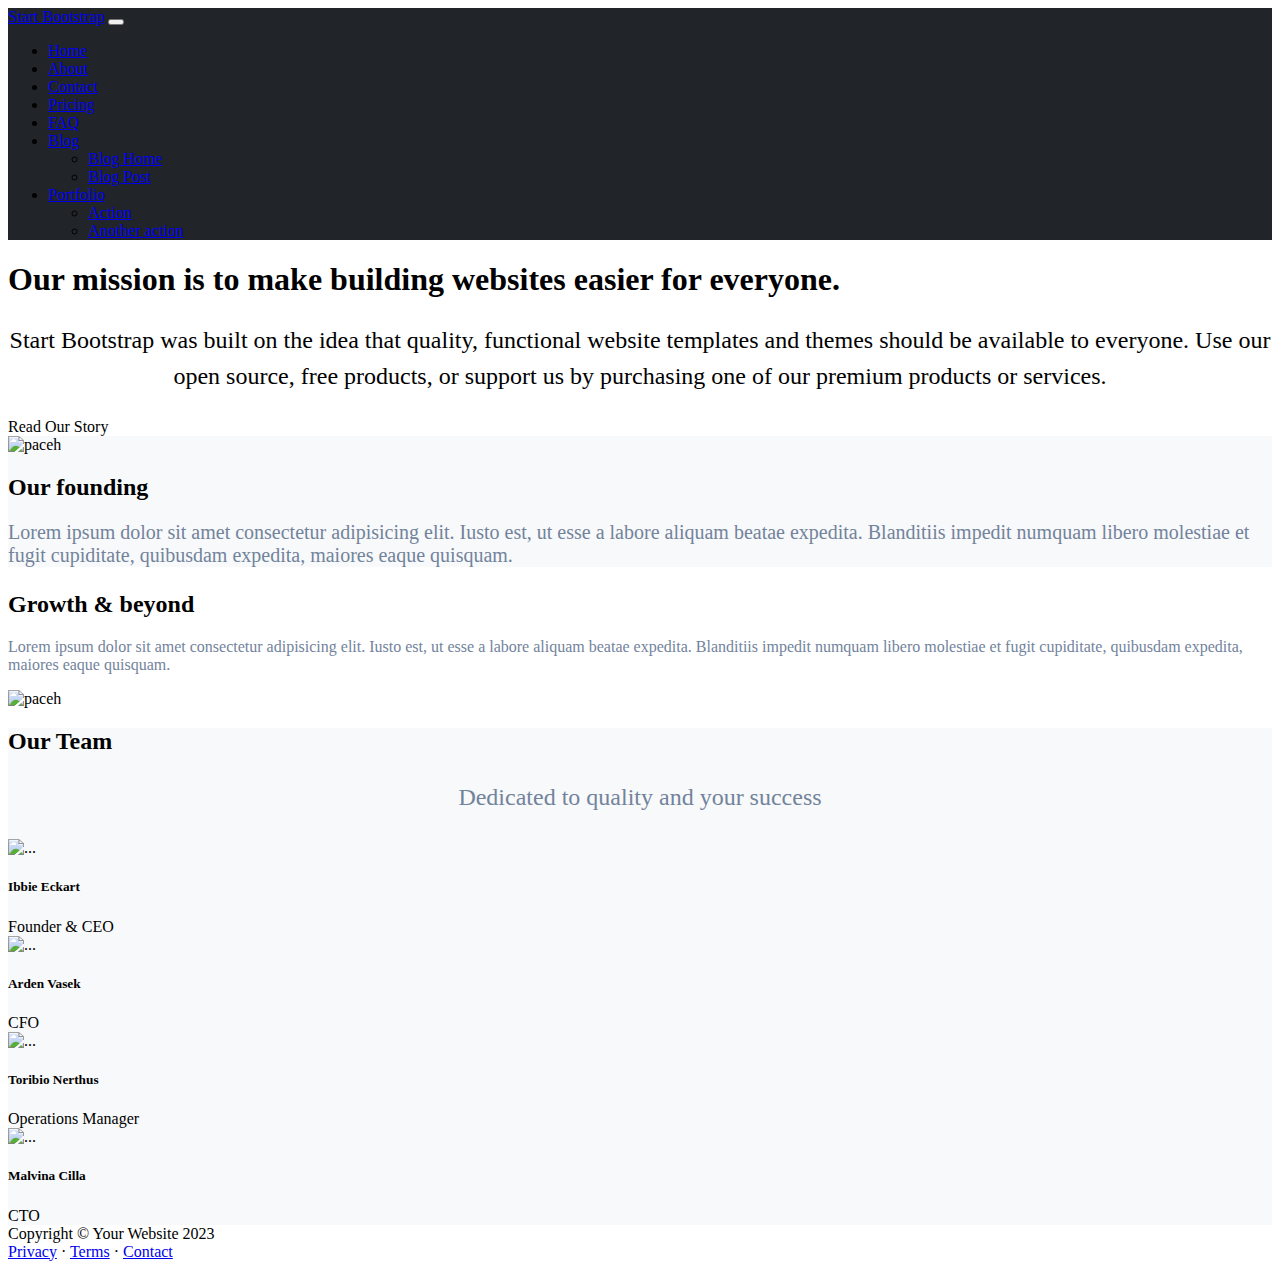
==== about.html @ 990ab17f "about" ====
<!DOCTYPE html>
<html lang="en">
<head>
    <meta charset="UTF-8">
    <meta name="viewport" content="width=device-width, initial-scale=1.0">
    <title>About</title>
    <link href="https://cdn.jsdelivr.net/npm/bootstrap@5.3.2/dist/css/bootstrap.min.css" rel="stylesheet" integrity="sha384-T3c6CoIi6uLrA9TneNEoa7RxnatzjcDSCmG1MXxSR1GAsXEV/Dwwykc2MPK8M2HN" crossorigin="anonymous">
    <link rel="stylesheet" href="style.css">
</head>
<body>
    <nav class="navbar navbar-expand-lg navbar-dark bg-dark">
        <div class="container px-5">
          <a class="navbar-brand" href="#">Start Bootstrap</a>
          <button class="navbar-toggler" type="button" data-bs-toggle="collapse" data-bs-target="#navbarNavDropdown" aria-controls="navbarNavDropdown" aria-expanded="false" aria-label="Toggle navigation">
            <span class="navbar-toggler-icon"></span>
          </button>
          <div class="collapse navbar-collapse" id="navbarNavDropdown">
            <ul class="navbar-nav ms-auto">
              <li class="nav-item">
                <a class="nav-link" aria-current="page" href="#">Home</a>
              </li>
              <li class="nav-item">
                <a class="nav-link" aria-current="page" href="#">About</a>
              </li>
              <li class="nav-item">
                <a class="nav-link" href="#">Contact</a>
              </li>
              <li class="nav-item">
                <a class="nav-link" href="#">Pricing</a>
              </li>
              <li class="nav-item">
                <a class="nav-link" href="#">FAQ</a>
              </li>
              <li class="nav-item dropdown">
                <a class="nav-link dropdown-toggle" href="#" role="button" data-bs-toggle="dropdown" aria-expanded="false">
                  Blog
                </a>
                <ul class="dropdown-menu">
                  <li><a class="dropdown-item" href="#">Blog Home</a></li>
                  <li><a class="dropdown-item" href="#">Blog Post</a></li>
                </ul>
                <li class="nav-item dropdown">
                    <a class="nav-link dropdown-toggle" href="#" role="button" data-bs-toggle="dropdown" aria-expanded="false">
                      Portfolio
                    </a>
                    <ul class="dropdown-menu">
                      <li><a class="dropdown-item" href="#">Action</a></li>
                      <li><a class="dropdown-item" href="#">Another action</a></li>
                    </ul>
            </ul>
          </div>
        </div>
      </nav>
      <section class="py-5">
        <div class="container">
            <div class="row">
                <div class="col">
                    <div class="text-center my-5">
                        <h1>Our mission is to make building websites easier for everyone.</h1>
                        <p>Start Bootstrap was built on the idea that quality, functional website templates and themes should be available to everyone. Use our open source, free products, or support us by purchasing one of our premium products or services.</p>
                        <a class="btn btn-primary btn-lg">Read Our Story</a>
                    </div>
                </div>
            </div>
        </div>

      </section>
      <header class="header py-5" id="about">
        <div class="container px-5">
            <div class="row">
                <div class="col">
                    <img src="https://dummyimage.com/600x400/343a40/6c757d" alt="paceh">
                 </div>
                <div class="col my-4s">
                    <h2>Our founding</h2>
                    <p style="color:#72839c" class="lead fw-normal">Lorem ipsum dolor sit amet consectetur adipisicing elit. Iusto est, ut esse a labore aliquam beatae expedita. Blanditiis impedit numquam libero molestiae et fugit cupiditate, quibusdam expedita, maiores eaque quisquam.</p>
                </div>
            </div>
        </div> 
      </header>
      <section>
        <div class="container">
            <div class="row">
                <div class="col">
                    <h2>Growth & beyond</h2>
                    <p style="color:#72839c" class="lead fw-normal">Lorem ipsum dolor sit amet consectetur adipisicing elit. Iusto est, ut esse a labore aliquam beatae expedita. Blanditiis impedit numquam libero molestiae et fugit cupiditate, quibusdam expedita, maiores eaque quisquam.</p>
                </div>
                <div class="col my-4s">
                    <img src="https://dummyimage.com/600x400/343a40/6c757d" alt="paceh">
                </div>
            </div>
        </div>
      </section>
      <section class="py-5" style="background-color: #f8f9fa;">
        <div class="container">
            <div class="text-center">
                <h2>Our Team</h2>
                <p style="color:#72839c">Dedicated to quality and your success</p>
            </div>
            <div class="row">
                <div class="col">
                    <div class="text-center">
                        <img class="img-fluid rounded-circle mb-4 px-4" src="https://dummyimage.com/150x150/ced4da/6c757d" alt="...">
                        <h5 class="fw-bolder">Ibbie Eckart</h5>
                        <div class="fst-italic text-muted">Founder &amp; CEO</div>
                    </div>
                </div>
                <div class="col">
                    <div class="text-center">
                        <img class="img-fluid rounded-circle mb-4 px-4" src="https://dummyimage.com/150x150/ced4da/6c757d" alt="...">
                        <h5 class="fw-bolder">Arden Vasek</h5>
                        <div class="fst-italic text-muted">CFO</div>
                    </div>
                </div>
                <div class="col">
                    <div class="text-center">
                        <img class="img-fluid rounded-circle mb-4 px-4" src="https://dummyimage.com/150x150/ced4da/6c757d" alt="...">
                        <h5 class="fw-bolder">Toribio Nerthus</h5>
                        <div class="fst-italic text-muted">Operations Manager</div>
                    </div>
                </div>
                <div class="col">
                    <div class="text-center">
                        <img class="img-fluid rounded-circle mb-4 px-4" src="https://dummyimage.com/150x150/ced4da/6c757d" alt="...">
                        <h5 class="fw-bolder">Malvina Cilla</h5>
                        <div class="fst-italic text-muted">CTO</div>
                    </div>
                </div>
            </div>
        </div>
      </section>
      <footer class="bg-dark py-4 mt-auto">
        <div class="container px-5">
          <div class="row align-items-center">
            <div class="col">
              <div class="small text-white m-0">Copyright © Your Website 2023</div>
            </div>
            <div class="col-auto">
              <a class="link-light small" href="#!">Privacy</a>
              <span class="text-white mx-1">&middot;</span>
              <a class="link-light small" href="#!">Terms</a>
              <span class="text-white mx-1">&middot;</span>
              <a class="link-light small" href="#!">Contact</a>
            </div>
          </div>
        </div>
      </footer>
      <script src="https://cdn.jsdelivr.net/npm/bootstrap@5.3.2/dist/js/bootstrap.min.js" integrity="sha384-BBtl+eGJRgqQAUMxJ7pMwbEyER4l1g+O15P+16Ep7Q9Q+zqX6gSbd85u4mG4QzX+" crossorigin="anonymous"></script>    
</body>
</html>
---- style.css ----
.navbar-dark{
    background-color: #212529;
}
.navbar navbar-expand-lg{
    font-weight: 400;
    line-height: 24px;
}
.header{
    background-color: #212529;
}

.header h1{
    color: white;
    font-size: 48px;
    font-weight: 700;
    margin-bottom: 24px;
}
.header p{
    color: rgba(255, 255, 255, 0.50);
    font-size: 20px;
    font-weight: 400;
    margin-bottom: 24px;

}
.section h2{
    color:#212529;
}

.text-center p{
    font-size: 24px;
    font-weight: 400;
    text-align: center;
    line-height: 36px;
}
#working{
    background-color: #f8f9fa;
}
#features .i{
    background-color: #1774fd;
}
.fw-bold text-primary mx-1{
    color:#1774fd;
}
#aside{
    background-color: #1774fd ;
}
.form-control{
    width: 1%;
}
.footer
{
    background-color: #212529;
}
#about{
    background-color:#f8f9fa ;
}
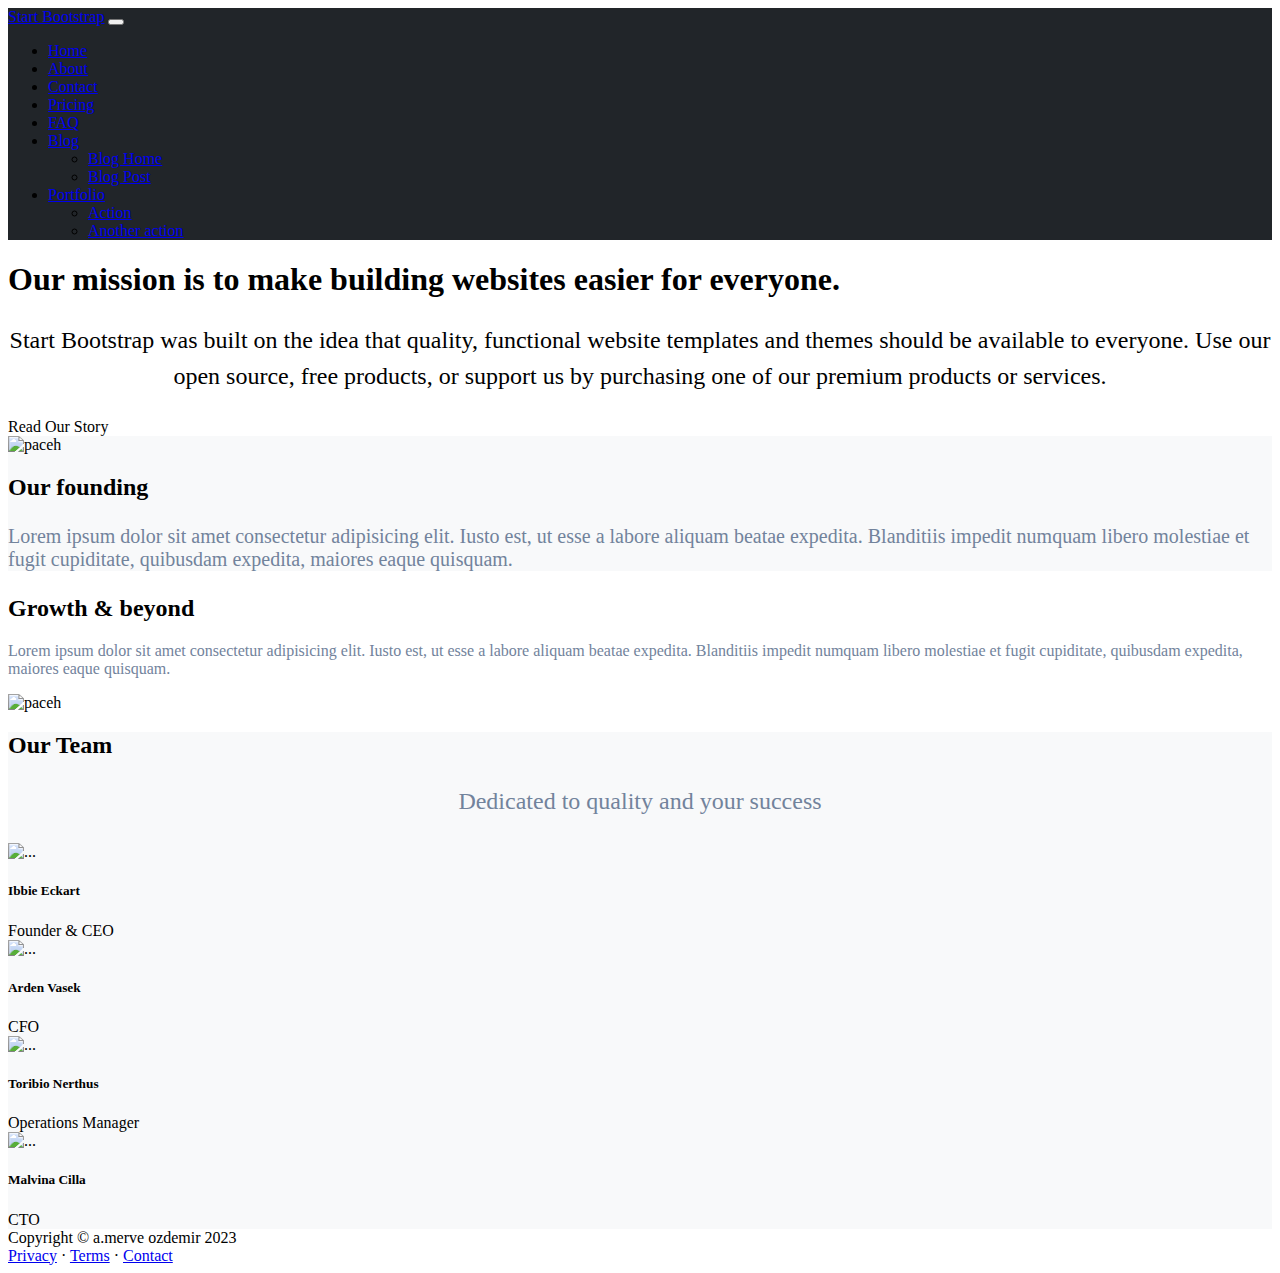
==== commit 6ae512a2: "responsive özellikleri eklendi." ====
--- a/about.html
+++ b/about.html
@@ -17,13 +17,13 @@
           <div class="collapse navbar-collapse" id="navbarNavDropdown">
             <ul class="navbar-nav ms-auto">
               <li class="nav-item">
-                <a class="nav-link" aria-current="page" href="#">Home</a>
+                <a class="nav-link" aria-current="page" href="index.html">Home</a>
               </li>
               <li class="nav-item">
-                <a class="nav-link" aria-current="page" href="#">About</a>
+                <a class="nav-link" aria-current="page" href="about.html">About</a>
               </li>
               <li class="nav-item">
-                <a class="nav-link" href="#">Contact</a>
+                <a class="nav-link" href="contact.html">Contact</a>
               </li>
               <li class="nav-item">
                 <a class="nav-link" href="#">Pricing</a>
@@ -52,9 +52,9 @@
         </div>
       </nav>
       <section class="py-5">
-        <div class="container">
-            <div class="row">
-                <div class="col">
+        <div class="container px-5 ">
+            <div class="row justify-content-center">
+                <div class="col-lg-8 col-xxl-6">
                     <div class="text-center my-5">
                         <h1>Our mission is to make building websites easier for everyone.</h1>
                         <p>Start Bootstrap was built on the idea that quality, functional website templates and themes should be available to everyone. Use our open source, free products, or support us by purchasing one of our premium products or services.</p>
@@ -66,27 +66,27 @@
 
       </section>
       <header class="header py-5" id="about">
-        <div class="container px-5">
-            <div class="row">
-                <div class="col">
+        <div class="container px-5 my-5">
+            <div class="row gx-5 align-items-center">
+                <div class="col-lg-6">
                     <img src="https://dummyimage.com/600x400/343a40/6c757d" alt="paceh">
                  </div>
-                <div class="col my-4s">
+                <div class="col-lg-6">
                     <h2>Our founding</h2>
                     <p style="color:#72839c" class="lead fw-normal">Lorem ipsum dolor sit amet consectetur adipisicing elit. Iusto est, ut esse a labore aliquam beatae expedita. Blanditiis impedit numquam libero molestiae et fugit cupiditate, quibusdam expedita, maiores eaque quisquam.</p>
                 </div>
             </div>
         </div> 
       </header>
-      <section>
-        <div class="container">
-            <div class="row">
-                <div class="col">
+      <section class="py-5">
+        <div class="container px-5 my-5">
+            <div class="row gx-5 align-items-center">
+                <div class="col-lg-6">
                     <h2>Growth & beyond</h2>
                     <p style="color:#72839c" class="lead fw-normal">Lorem ipsum dolor sit amet consectetur adipisicing elit. Iusto est, ut esse a labore aliquam beatae expedita. Blanditiis impedit numquam libero molestiae et fugit cupiditate, quibusdam expedita, maiores eaque quisquam.</p>
                 </div>
-                <div class="col my-4s">
-                    <img src="https://dummyimage.com/600x400/343a40/6c757d" alt="paceh">
+                <div class="col-lg-6">
+                    <img src="https://dummyimage.com/600x400/343a40/6c757d" class="img-fluid rounded mb-5 mb-lg-0" alt="paceh">
                 </div>
             </div>
         </div>
@@ -97,29 +97,29 @@
                 <h2>Our Team</h2>
                 <p style="color:#72839c">Dedicated to quality and your success</p>
             </div>
-            <div class="row">
-                <div class="col">
+            <div class="row  gx-5 row-cols-1 row-cols-sm-2 row-cols-xl-4 justify-content-center">
+                <div class="col  mb-5 mb-5 mb-xl-0">
                     <div class="text-center">
                         <img class="img-fluid rounded-circle mb-4 px-4" src="https://dummyimage.com/150x150/ced4da/6c757d" alt="...">
                         <h5 class="fw-bolder">Ibbie Eckart</h5>
                         <div class="fst-italic text-muted">Founder &amp; CEO</div>
                     </div>
                 </div>
-                <div class="col">
+                <div class="col mb-5 mb-5 mb-xl-0">
                     <div class="text-center">
                         <img class="img-fluid rounded-circle mb-4 px-4" src="https://dummyimage.com/150x150/ced4da/6c757d" alt="...">
                         <h5 class="fw-bolder">Arden Vasek</h5>
                         <div class="fst-italic text-muted">CFO</div>
                     </div>
                 </div>
-                <div class="col">
+                <div class="col mb-5 mb-sm-0">
                     <div class="text-center">
                         <img class="img-fluid rounded-circle mb-4 px-4" src="https://dummyimage.com/150x150/ced4da/6c757d" alt="...">
                         <h5 class="fw-bolder">Toribio Nerthus</h5>
                         <div class="fst-italic text-muted">Operations Manager</div>
                     </div>
                 </div>
-                <div class="col">
+                <div class="col mb-5">
                     <div class="text-center">
                         <img class="img-fluid rounded-circle mb-4 px-4" src="https://dummyimage.com/150x150/ced4da/6c757d" alt="...">
                         <h5 class="fw-bolder">Malvina Cilla</h5>
@@ -133,7 +133,7 @@
         <div class="container px-5">
           <div class="row align-items-center">
             <div class="col">
-              <div class="small text-white m-0">Copyright © Your Website 2023</div>
+              <div class="small text-white m-0">Copyright © a.merve ozdemir 2023</div>
             </div>
             <div class="col-auto">
               <a class="link-light small" href="#!">Privacy</a>
--- a/style.css
+++ b/style.css
@@ -10,11 +10,11 @@
     background-color: #212529;
 }
 
-.header h1{
-    color: white;
-    font-size: 48px;
-    font-weight: 700;
+.header h2{
+
+    
     margin-bottom: 24px;
+
 }
 .header p{
     color: rgba(255, 255, 255, 0.50);
@@ -36,8 +36,15 @@
 #working{
     background-color: #f8f9fa;
 }
-#features .i{
+ .icon i{
+    width: 48px;
+    height: 48px;
     background-color: #1774fd;
+    display: flex;
+    align-items: center;
+    justify-content: center;
+    color:white;
+    border-radius: 8px;
 }
 .fw-bold text-primary mx-1{
     color:#1774fd;
@@ -46,7 +53,7 @@
     background-color: #1774fd ;
 }
 .form-control{
-    width: 1%;
+    width: 100%;
 }
 .footer
 {
@@ -55,3 +62,25 @@
 #about{
     background-color:#f8f9fa ;
 }
+.header .header-image{
+    width: 100%;
+    height: auto;
+    border-radius: 10px;
+}
+
+@media (max-width: 768px) {
+    .header .button button{
+        display: block;
+        width: 100%;
+        margin-top: 10px;
+    }
+    
+}
+.feature {
+    display: inline-flex;
+    align-items: center;
+    justify-content: center;
+    height: 3rem;
+    width: 3rem;
+    font-size: 1.5rem;
+}